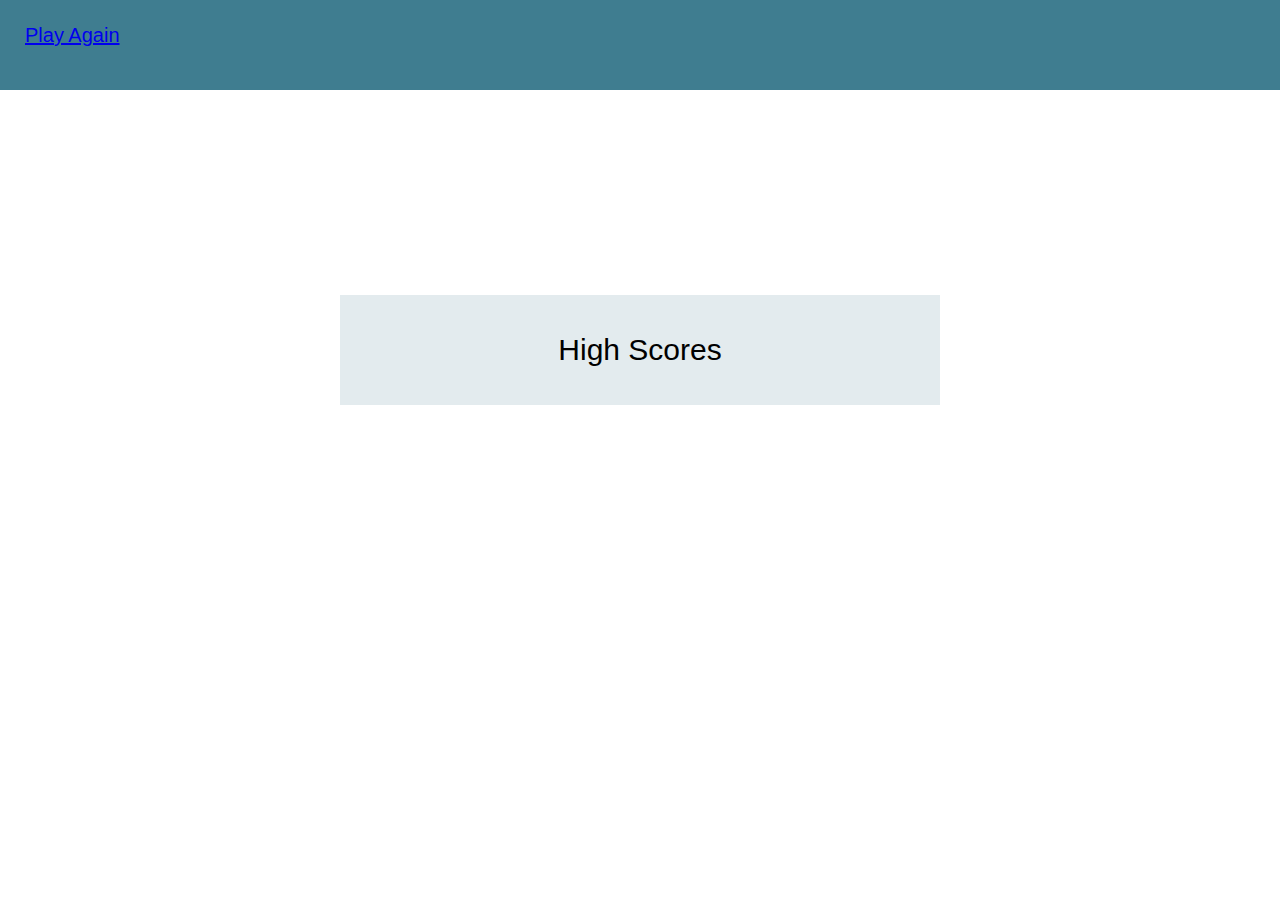
==== highscores.html @ 153eb86d "added styling" ====
<!DOCTYPE html>
<html lang="en">
    <head>
        <title>JavaScript Quiz</title>
        <link href="reset.css" rel="stylesheet">
        <link href="style.css" rel="stylesheet">
        <script defer src="./script.js"></script>
    </head>
        <body>
            <header>
                <a id="back-to-quiz" href="index.html">Play Again</a>     
            </header>
            <main>
                <div class="container">
                    <div id="high-score-container">
                        <h1>High Scores</h1>
                        <table id="high-scores">
                        </table>
                    </div>
                </div>
            </main>
        <footer>

        </footer>
        
    </body>
    

</html>
---- style.css ----
*,
*::before,
*::after {
  box-sizing: border-box;
}

/*tags*/
body {
    font-family: Arial, Helvetica, sans-serif;
}
header {
    padding: 25px;
    padding-bottom: 45px;
    background-color: rgb(63, 125, 144);
    font-family: Arial, Helvetica, sans-serif;
    font-size: 20px;
}

h1 {
    font-size: 30px;
}

h2 {
    font-size: 20px;
}

/*Header Elements*/

#high-scores {
    float: left;
    color: white;
    text-decoration: none;
    font-size: 20px;
}

#high-scores:hover {
   color: rgba(72, 72, 72, 0.75);
}

#countdown {
    float: right;
    color: white;
    font-size: 20px;
}

/*Header Elements*/

main {
    padding: 0;
    margin: 0;
    margin-top: 175px;
    display: flex;
    justify-content: center;
    align-items: center;
}

.container {
    padding: 40px;
    margin: 30px;
    text-align: center;
    width: 600px;
    max-width: 50%;
    background-color: rgb(227, 235, 238);
    display: flex;
    justify-content: center;
    align-items: center;
    float: left;
}

.btn {
    background-color: rgb(177, 78, 110);
    color: white;
    font-size: 16px;
    border:none;
    border-radius: 6px;
    padding: 5px;
    padding-left: 20px;
    padding-right: 20px;
    margin: 5px;
}

.btn:hover {
    background-color:  rgb(183, 131, 147)
}

#right-wrong {
    display: flex;
    justify-content: center;
    align-items: center;
    font-family: Arial, Helvetica, sans-serif;
    font-style: italic;
    color:rgb(158, 173, 179);
}

.hide {
    display: none;
}

/*Starting Form*/

.paragraph-text {
    padding: 30px;
}

/*Question Form*/

#buttons {
    display: grid;
    gap: 5px;
}

#question-element {
    padding-bottom: 20px;
}

/*End Form*/

#user-score {
    padding-top: 20px;
    padding-bottom: 20px;
}

#user-input,
#end-nav-buttons {
    display: flex;
    justify-content: space-between;
    align-items: center;
    padding-bottom: 15px;
}

#user-initials {
    width: 180px;
    height: 20px;
}
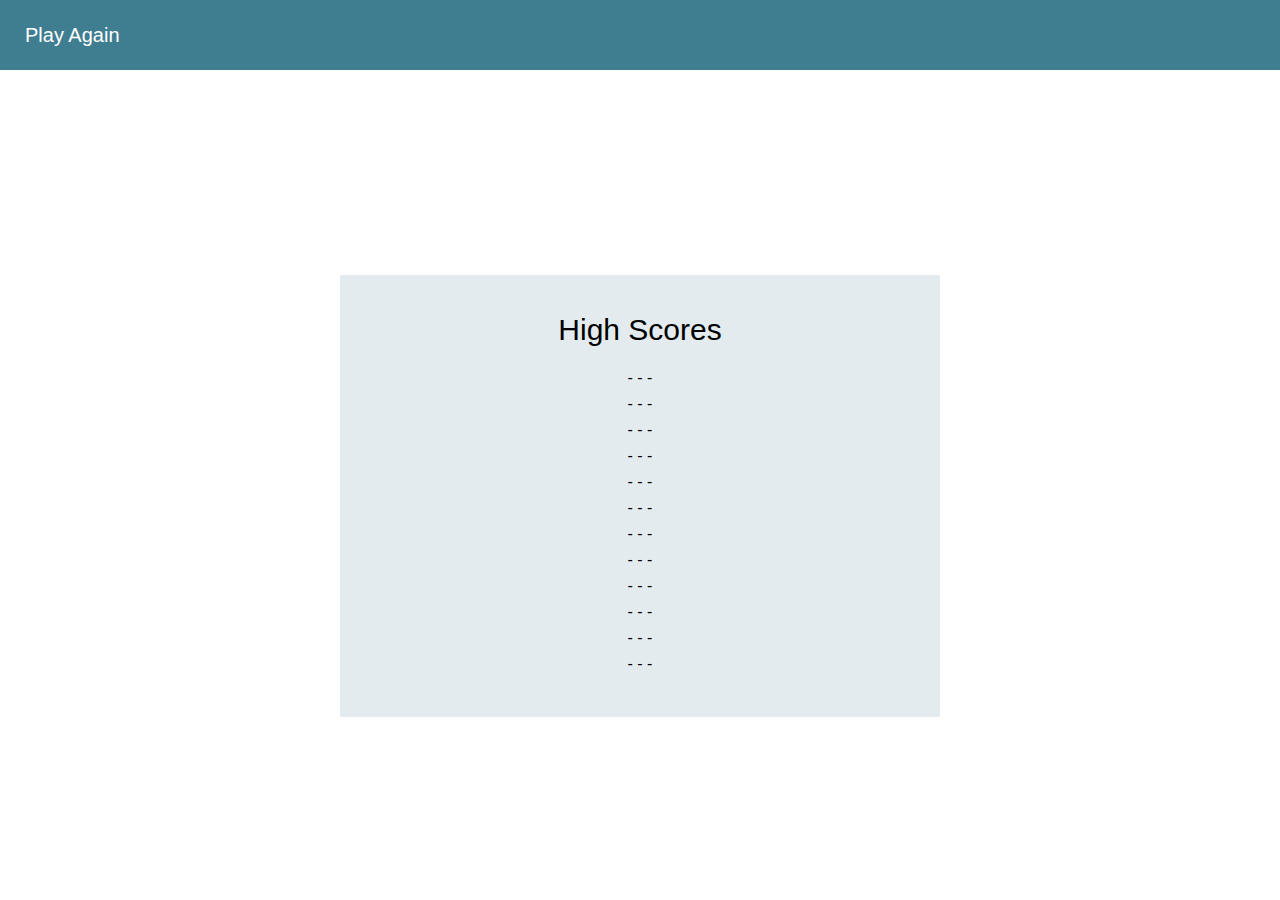
==== commit 53e33656: "added reset quiz feature and began highscores list" ====
--- a/highscores.html
+++ b/highscores.html
@@ -13,9 +13,47 @@
             <main>
                 <div class="container">
                     <div id="high-score-container">
-                        <h1>High Scores</h1>
-                        <table id="high-scores">
-                        </table>
+                        <h1 id="high-score-header"> High Scores</h1>
+                        <div>
+                            <table id="high-scores-list">
+                                <tr class="row">
+                                    <td>- - -</td>
+                                </tr>
+                                <tr class="row">
+                                    <td>- - -</td>
+                                </tr>
+                                <tr class="row">
+                                    <td>- - -</td>
+                                </tr>
+                                <tr class="row">
+                                    <td>- - -</td>
+                                </tr>
+                                <tr class="row">
+                                    <td>- - -</td>
+                                </tr>
+                                <tr class="row">
+                                    <td>- - -</td>
+                                </tr>
+                                <tr class="row">
+                                    <td>- - -</td>
+                                </tr>
+                                <tr class="row">
+                                    <td>- - -</td>
+                                </tr>
+                                <tr class="row">
+                                    <td>- - -</td>
+                                </tr>
+                                <tr class="row">
+                                    <td>- - -</td>
+                                </tr>
+                                <tr class="row">
+                                    <td>- - -</td>
+                                </tr>
+                                <tr class="row">
+                                    <td>- - -</td>
+                                </tr>
+                            </table>
+                        </div>
                     </div>
                 </div>
             </main>
--- a/style.css
+++ b/style.css
@@ -26,14 +26,16 @@
 
 /*Header Elements*/
 
-#high-scores {
+#high-scores-link,
+#back-to-quiz {
     float: left;
     color: white;
     text-decoration: none;
     font-size: 20px;
 }
 
-#high-scores:hover {
+#high-scores-link:hover,
+#back-to-quiz:hover {
    color: rgba(72, 72, 72, 0.75);
 }
 
@@ -67,7 +69,8 @@
     float: left;
 }
 
-.btn {
+.btn,
+#submit-button {
     background-color: rgb(177, 78, 110);
     color: white;
     font-size: 16px;
@@ -90,10 +93,6 @@
     font-family: Arial, Helvetica, sans-serif;
     font-style: italic;
     color:rgb(158, 173, 179);
-}
-
-.hide {
-    display: none;
 }
 
 /*Starting Form*/
@@ -131,4 +130,43 @@
 #user-initials {
     width: 180px;
     height: 20px;
-}+}
+
+
+.hide {
+   display: none;
+}
+
+.gone {
+    display: none;
+}
+
+/* Highscores */
+
+.high-score-container {
+    display: flex;
+    justify-content: center;
+    align-items: center;
+    padding-bottom: 5px;
+}
+
+#high-score-header {
+    display: flex;
+    justify-content: center;
+    align-items: center;
+    padding-bottom: 10px;
+    color: black;
+}
+
+#high-scores-list {
+    display: flex;
+    justify-content: center;
+    align-items: center;
+    color: black;
+    padding-top: 10px;
+}
+
+td {
+    padding: 5px;
+}
+
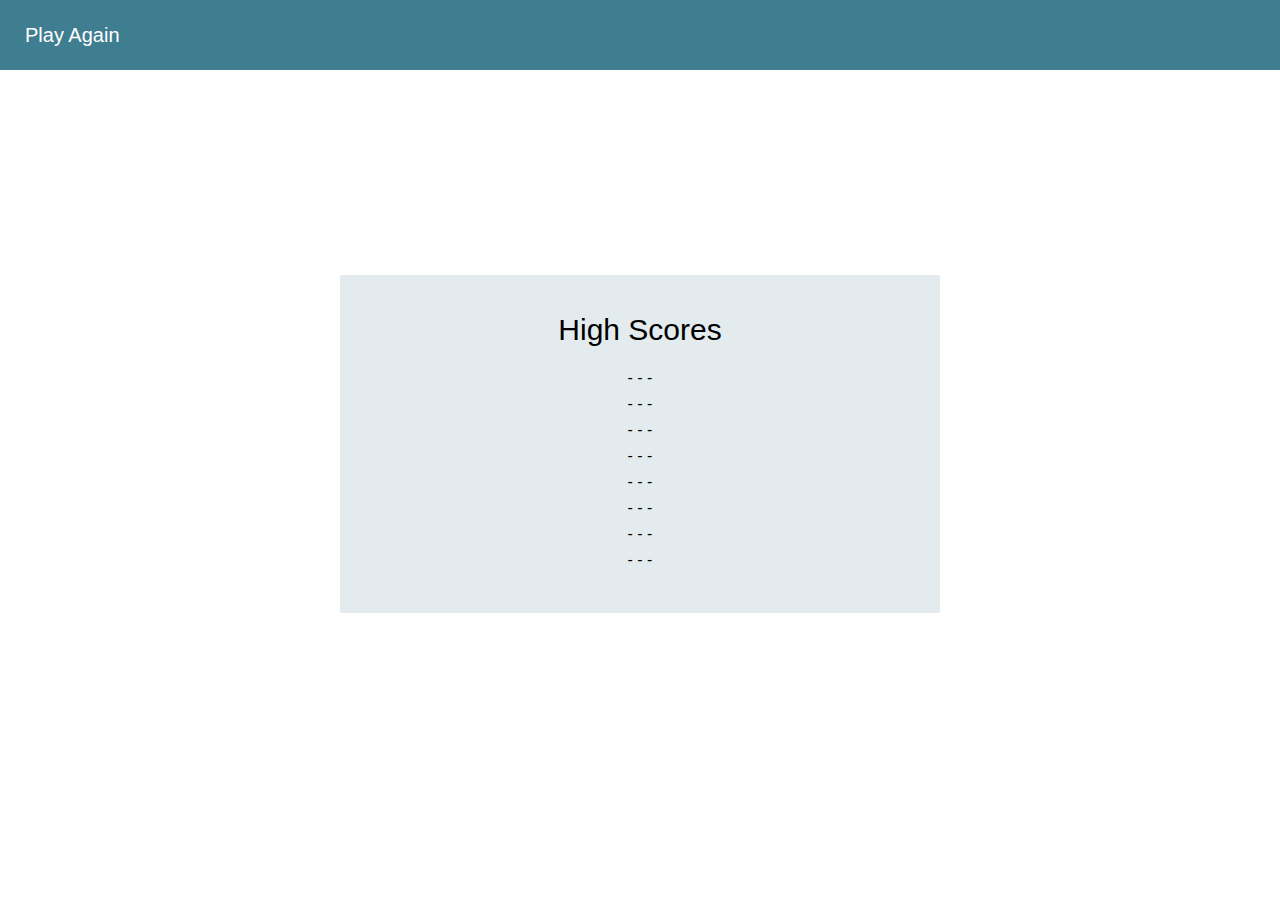
==== commit e8d5a9b5: "updated connections between highscores page javascript and html" ====
--- a/highscores.html
+++ b/highscores.html
@@ -4,9 +4,10 @@
         <title>JavaScript Quiz</title>
         <link href="reset.css" rel="stylesheet">
         <link href="style.css" rel="stylesheet">
-        <script defer src="./script.js"></script>
+        <!-- <script defer src="./script.js"></script> -->
+        <script defer src="./highscores-script.js"></script>
     </head>
-        <body>
+        <body id="hs-page">
             <header>
                 <a id="back-to-quiz" href="index.html">Play Again</a>     
             </header>
@@ -14,53 +15,19 @@
                 <div class="container">
                     <div id="high-score-container">
                         <h1 id="high-score-header"> High Scores</h1>
-                        <div>
-                            <table id="high-scores-list">
-                                <tr class="row">
-                                    <td>- - -</td>
-                                </tr>
-                                <tr class="row">
-                                    <td>- - -</td>
-                                </tr>
-                                <tr class="row">
-                                    <td>- - -</td>
-                                </tr>
-                                <tr class="row">
-                                    <td>- - -</td>
-                                </tr>
-                                <tr class="row">
-                                    <td>- - -</td>
-                                </tr>
-                                <tr class="row">
-                                    <td>- - -</td>
-                                </tr>
-                                <tr class="row">
-                                    <td>- - -</td>
-                                </tr>
-                                <tr class="row">
-                                    <td>- - -</td>
-                                </tr>
-                                <tr class="row">
-                                    <td>- - -</td>
-                                </tr>
-                                <tr class="row">
-                                    <td>- - -</td>
-                                </tr>
-                                <tr class="row">
-                                    <td>- - -</td>
-                                </tr>
-                                <tr class="row">
-                                    <td>- - -</td>
-                                </tr>
-                            </table>
-                        </div>
+                        <ul id="high-scores-list">
+                            <li>- - -</li>
+                            <li>- - -</li>
+                            <li>- - -</li>
+                            <li>- - -</li>
+                            <li>- - -</li>
+                            <li>- - -</li>
+                            <li>- - -</li>
+                            <li>- - -</li>
+                        </ul>
                     </div>
                 </div>
             </main>
-        <footer>
-
-        </footer>
-        
     </body>
     
 
--- a/style.css
+++ b/style.css
@@ -159,14 +159,14 @@
 }
 
 #high-scores-list {
-    display: flex;
     justify-content: center;
     align-items: center;
     color: black;
     padding-top: 10px;
 }
 
-td {
+li {
+    display: box;
     padding: 5px;
 }
 
